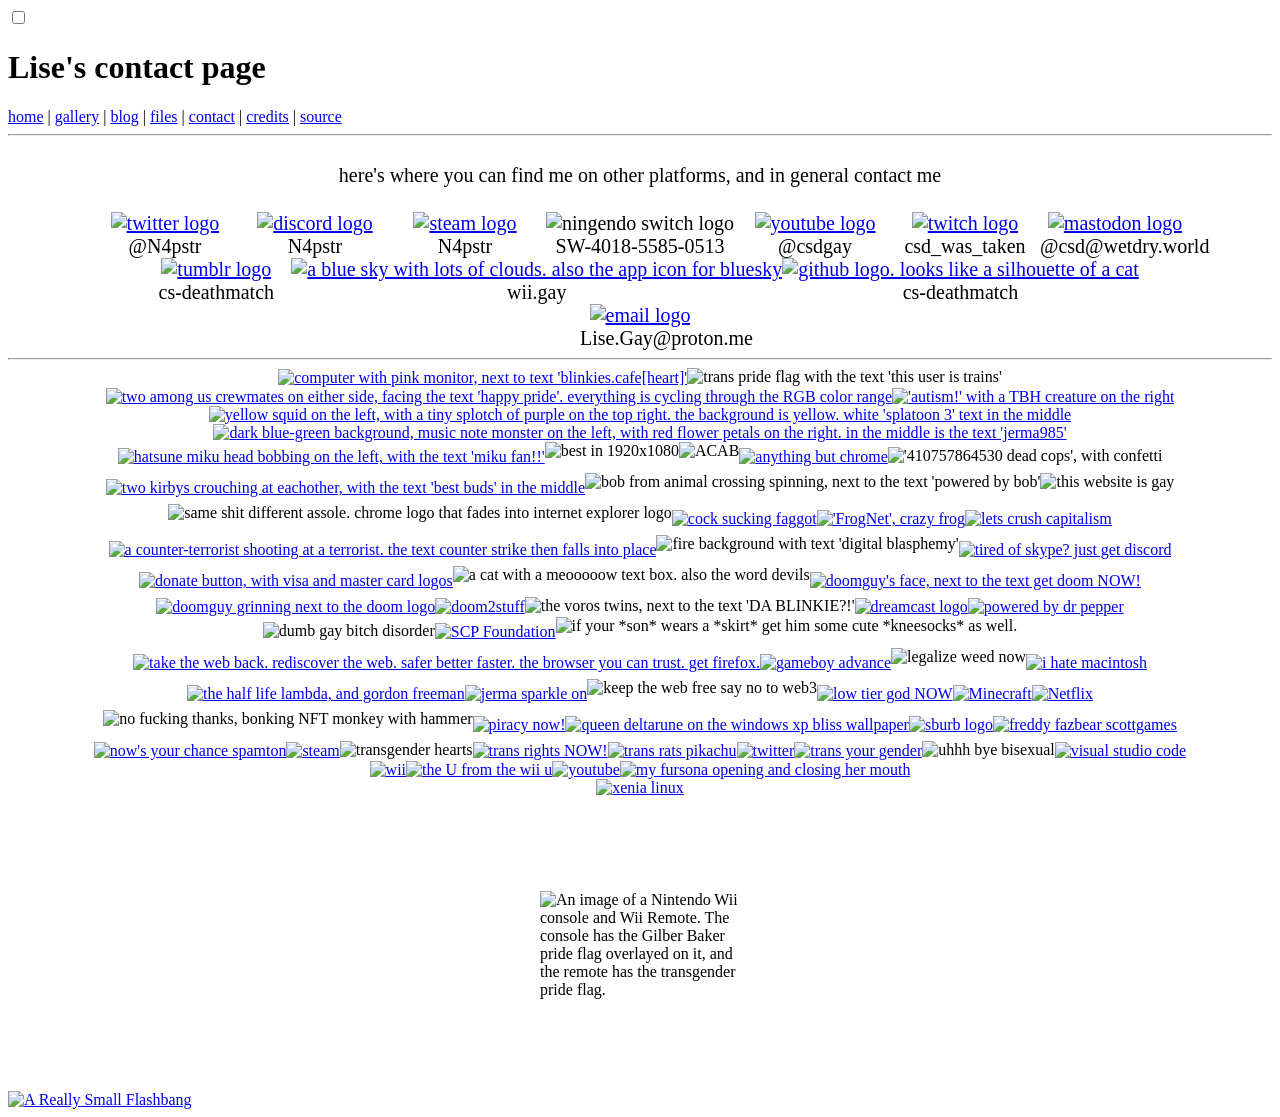
==== contact.html @ d02ccbb1 "Updated contact info" ====
<!DOCTYPE html>
<html lang="en">

<head>
    <!-- Primary Meta Tags -->
    <meta charset="utf-8">
	<meta name="viewport" content="width=device-width, initial-scale=1">
	<meta name="author" content="Lise Gay">
	<meta name="robots" content="index, follow">
	<meta name="rating" content="general">

    <title>Lise's contact page</title>
    <meta name="title" content="Lise's contact page" />
    <meta name="description" content="All the places you can find me online" />
    <meta name="theme-color" content="#C39FF0">

    <link rel="stylesheet" href="style.css">

    <!-- Twitter -->
    <meta property="twitter:card" content="summary_large_image" />
    <meta property="twitter:url" content="http://www.wii.gay/" />
    <meta property="twitter:title" content="Lise's contact page" />
    <meta property="twitter:description" content="All the places you can find me online" />
    <meta property="twitter:image" content="http://www.wii.gay/assets/banner_twitter.png" />

    <!-- Everything else(?) -->
    <meta property="og:type" content="website" />
    <meta property="og:url" content="http://www.wii.gay/" />
    <meta property="og:title" content="Lise's contact page" />
    <meta property="og:description" content="All the places you can find me online" />
    <meta property="og:image" content="http://www.wii.gay/assets/banner.png" />

    

</head>
<style>
.mainbox {
	display: flex;
	flex-direction: row;
	max-width: 1100px;
	width: 90%;
	margin: auto;
	justify-content: center;
	flex-wrap: wrap;
}
.maintext {
	margin-bottom: 5px;
	font-size: 125%;
	width: 800px;
}
img.wiipng{
	display: block;
	width: 200px;
	height: 200px;
	margin: auto;
}
.blinkies {
  display: flex;  
  flex-wrap: wrap;
  margin: auto;
  justify-content: center;
  align-items: center;
  max-width: 1100px;
}
.image {
  display: flex;  
  flex-wrap: wrap;
  margin: auto;
  justify-content: center;
  max-width: 1100px;
  flex-direction: row;
  font-size: 125%;
  text-align: center;

}

</style>
<body>
	<input type="checkbox" id="onekocheck" onclick="clickSound()"></input>
	<label for="onekocheck"></label>
	<script src="/oneko.js"></script>
	<script src="/phonealert.js"></script>
        <h1>Lise's contact page</h1>
		<nav>
            <a title="where you were then!" href="/">home</a> |
            <a title="a whole bunch of images and video" href="/gallery.html">gallery</a> |
            <a title="longer form thoughts. its a blog what did you expect" href="/blog.html">blog</a> |
			<a title="where i'll put whatever files im hosting here" href="/files.html">files</a> |
         <a title="all the places and ways you can find me" href="/contact.html">contact</a> |
         <!-- i am not figuring this out right now <a href="/RSS/">RSS</a> |-->
		 <a title="all the people who helped me with this" href="/credits.html">credits</a> |
		 <a target="_blank" title="the repo for this site on github" style="background-image: url(/assets/external-link.svg);background-repeat: no-repeat;background-position: top right;padding-right: 0.8em;" href="https://github.com/csd-was-taken/Webbed-Site">source</a>
		</nav>
        <hr>
	<div class="mainbox">
		<div class="maintext">
            <p style="text-align: center;">here's where you can find me on other platforms, and in general contact me</p>
        </div>
        <div class="image">
            <div><a href="https://twitter.com/N4pstr" target="_blank"><img src="/assets/logos/twitter.png" alt="twitter logo" width="200" width="200" title="it is NOT called X"></a> <p style="width: 150px;margin: auto;">@N4pstr</p></div>
            <div><a href="discord://-/users/318565245759127565"> <img src="/assets/logos/discord logo.png" alt="discord logo" title="this should open my profile in the discord client for you to friend request. but if it doesnt, the username is right there" width="200" width="200"></a> <p style="width: 150px;margin: auto;">N4pstr</p></div>  
            <div><a href="https://steamcommunity.com/id/N4pstr/" target="_blank"><img src="/assets/logos/steam.png" alt="steam logo" title="i honestly already have too many friends here so if i dont already know you, you're probably getting rejected" width="200" width="200"></a> <p style="width: 150px;margin: auto;">N4pstr</p></div>
			<div><img loading="lazy" src="/assets/logos/nintendo switch.png" alt="ningendo switch logo" title="its crazy how nintendo had a friends system down pat on the wii u, then went BACK to friend codes for the switch" width="200" height="200"><p style="width: 200px;margin: auto;">SW-4018-5585-0513</p></div>
			<div><a href="https://www.youtube.com/@csdgay" target="_blank"><img src="/assets/logos/youtube.png" alt="youtube logo" title="i mostly upload shit im not gonna lie" width="200" width="200"></a> <p style="width: 150px;margin: auto;">@csdgay</p></div>
            <div><a href="https://www.twitch.tv/csd_was_taken" target="_blank"><img src="/assets/logos/twitch.png" alt="twitch logo" title="i honestly cant remember the last time i used twitch but whatever" width="200" width="200"></a> <p style="width: 150px;margin: auto;">csd_was_taken</p></div>
            <div><a href="https://wetdry.world/@csd" target="_blank"><img src="/assets/logos/mastodon.png" alt="mastodon logo" title="honestly im not gonna use this shit much until twitter completely dies" width="200" width="200"></a> <p style="width: 150px;margin: auto;">@csd@wetdry.world</p></div>
            <div><a href="https://www.tumblr.com/blog/cs-deathmatch" target="_blank"><img src="/assets/logos/tumblr.png" alt="tumblr logo" title="i still dont get how tumbly works" width="200" width="200"></a> <p style="width: 150px;margin: auto;">cs-deathmatch</p></div>
            <div><a href="https://bsky.app/profile/wii.gay" target="_blank"><img src="/assets/logos/bluesky.png" alt="a blue sky with lots of clouds. also the app icon for bluesky" title="honestly i debated against even putting this here because it's literally just my website" width="200" width="200"></a> <p style="width: 150px;margin: auto;">wii.gay</p></div>
            <div><a href="https://github.com/cs-deathmatch" target="_blank"><img src="/assets/logos/github.png" alt="github logo. looks like a silhouette of a cat" title="i mean the source link is right up there in the nav bar but i figured i should throw this here" width="200" width="200"></a> <p style="width: 150px;margin: auto;">cs-deathmatch</p></div>
            <!--<div><a href="https://cash.app/$csdgay" target="_blank"><img src="/assets/logos/cashapp.png" alt="cashapp logo" title="you really dont have to but i like free money :3" width="200" width="200"></a> <p style="width: 150px;margin: auto;">$csdgay</p></div>
            <div><a href="https://account.venmo.com/u/csd_gay" target="_blank"><img src="/assets/logos/venmo.png" alt="venmo logo" title="again you REALLY dont have to. like even if you want to and are about to click, you dont gotta" width="200" width="200"></a> <p style="width: 150px;margin: auto;">csd_gay</p></div> -->
            <div><a href="mailto:lise.gay@proton.me" target="_blank"><img src="/assets/logos/email.png" alt="email logo" title="if absolutely EVERYTHING dies, you can always bet on email" width="200" width="200"></a> <p style="width: 150px;margin-top: auto; margin-bottom: auto; margin-left: 10%;">Lise.Gay@proton.me</p></div>
        </div>
    </div>
	<hr>

	<div class="blinkies">
		<a href="https://blinkies.cafe/wall" target="_blank"><img src="/blinkies/0121-blinkiescafe.gif" alt="computer with pink monitor, next to text 'blinkies.cafe[heart]'" title="blinkies!"></a>
		<img src="/blinkies/0023-trans-pride.gif" alt="trans pride flag with the text 'this user is trains'" title="trangener" height="20">
		<a href="https://youtu.be/WiGM7D2wZlI" target="_blank"><img src="/blinkies/0108-crewmate.gif" alt="two among us crewmates on either side, facing the text 'happy pride'. everything is cycling through the RGB color range" title="amogus"></a>
		<a href="https://youtu.be/w0JJlA6-QR8" target="_blank"><img src="/blinkies/0114-tbh.gif" alt="'autism!' with a TBH creature on the right" title="yippee!"></a>
		<a href="https://stat.ink/@csd" target="_blank"><img src="/blinkies/0129-splatoon3.gif" alt="yellow squid on the left, with a tiny splotch of purple on the top right. the background is yellow. white 'splatoon 3' text in the middle" title="i love splatoon i wish squids were real"></a>
		<a href="https://youtu.be/dA438RpaQ7g" target="_blank"><img src="/blinkies/0171-jerma.gif" alt="dark blue-green background, music note monster on the left, with red flower petals on the right. in the middle is the text 'jerma985'" title="king of the junjle"></a>
		<a href="https://youtu.be/xs6vAEjStjc" target="_blank"><img src="/blinkies/0178-mikuwink2.gif" alt="hatsune miku head bobbing on the left, with the text 'miku fan!!'" title="omg hatsune miku"></a>
		<img src="/blinkies/1080p.gif" alt="best in 1920x1080" title="sorry mobile users" height="31">
		<img src="/blinkies/acab.gif" alt="ACAB" title="yes, even your uncle" height="31">
		<a href="https://alternativeto.net/software/google-chrome/" target="_blank"><img src="/blinkies/anythingbut.gif" alt="anything but chrome" title="this includes chromium"></a>
		<img src="/blinkies/bajillion dead cops.gif" alt="'410757864530 dead cops', with confetti" title="This list is incomplete; you can help by expanding it." height="20">
		<a href="https://youtu.be/gzTSH51nOG4" target="_blank"><img src="/blinkies/best buds.gif" alt="two kirbys crouching at eachother, with the text 'best buds' in the middle" title="poyo"></a>
		<a href="https://bitwarden.com/" target="_blank"><img src="/blinkies/bitwarden.gif" alt="" title="use a password manager"></a>
		<img src="/blinkies/bob.gif" alt="bob from animal crossing spinning, next to the text 'powered by bob'" title="bob" height="31">
		<img src="/blinkies/bu12.gif" alt="this website is gay" title="by faggots for faggots" height="31">
		<img src="/blinkies/chrome.gif" alt="same shit different assole. chrome logo that fades into internet explorer logo" title="please just use firefox" height="31">
		<a href="/assets/gay sex.png" target="_blank"><img src="/blinkies/cocksuckingfaggot.gif" alt="cock sucking faggot" title="meeeeeee"></a>
		<a href="https://youtu.be/k85mRPqvMbE" target="_blank"><img src="/blinkies/crazyfrog.gif" alt="'FrogNet', crazy frog" title="Ring ding ding daa baa Baa aramba baa bom baa barooumba (Wh-wha-what's going on-on?)"></a>
		<a href="/assets/avgn capitalism.jpg" target="_blank"><img src="/blinkies/crushit.gif" alt="lets crush capitalism" title="more like CRAPitalism"></a>
		<a href="https://youtu.be/VqB1uoDTdKM" target="_blank"><img src="/blinkies/cs3.gif" alt="a counter-terrorist shooting at a terrorist. the text counter strike then falls into place" title="counter-strike: source (get it its like css)"></a>
		<img src="/blinkies/dbfire88.gif" alt="fire background with text 'digital blasphemy'" title="by putting this badge on my website i am going to hell" height="31">
		<a href="https://twitter.com/ZaminationZ/status/1669123770521362438" target="_blank"><img src="/blinkies/discord.gif" alt="tired of skype? just get discord" title="my discord is @csd btw"></a>
		<a href="https://account.venmo.com/u/csd_gay" target="_blank"><img src="/blinkies/donate.gif" alt="donate button, with visa and master card logos" title="gimmie money"></a>
		<img src="/blinkies/devils_button.gif" alt="a cat with a meooooow text box. also the word devils" title="all cats are inhabited by demons. this is a good thing" height="31">
		<a href="https://zdoom.org/downloads" target="_blank"><img src="/blinkies/getdoomnow.gif" alt="doomguy's face, next to the text get doom NOW!" title="doom is such a good game you should play it"></a>
		<a href="https://archive.org/download/doom-play/DOOM.zip" target="_blank"><img src="/blinkies/doombut.gif" alt="doomguy grinning next to the doom logo" title="come on do it just download doom"></a>
		<a href="https://archive.org/download/Doom-2/Doom2.zip" target="_blank"><img src="/blinkies/doom2stuff.gif" alt="doom2stuff" title="come on do it play the video game"></a>
		<img src="/blinkies/da blinkie.gif" alt="the voros twins, next to the text 'DA BLINKIE?!'" title="WHO CODED THE MONA LISE-A?" height="20">
		<a href="/assets/dreamcast.png" target="_blank"><img src="/blinkies/dreamcast.gif" alt="dreamcast logo" title="i wanna play the dreamcast version of half life some time"></a>
		<a href="https://www.tiktok.com/t/ZT8egmWKq/" target="_blank"><img src="/blinkies/drpepper.gif" alt="powered by dr pepper" title="did you know that dr pepper was designed to taste like what a soda fountain smelled like?"></a>
		<img src="/blinkies/dumb gay bitch.gif" alt="dumb gay bitch disorder" title="meeeeee" height="20">
		<a href="https://scp-wiki.wikidot.com/scp-507" target="_blank"><img src="/blinkies/e-scp.gif" alt="SCP Foundation" title="my favorite's probably 507 but 3008 is pretty cool"></a>
		<img src="/blinkies/femboy.gif" alt="if your *son* wears a *skirt* get him some cute *kneesocks* as well." title="femboy and cum cum" height="31">
		<a href="https://www.mozilla.org/en-US/firefox/new/" target="_blank"><img src="/blinkies/fftake.gif" alt="take the web back. rediscover the web. safer better faster. the browser you can trust. get firefox." title="best browser goat 18 years running"></a>
		<a href="https://gbatemp.net/" target="_blank"><img src="/blinkies/gbanet.gif" alt="gameboy advance" title="more like GAYboy advance :sunglasses:"></a>
		<img src="/blinkies/hash_now.gif" alt="legalize weed now" title="isnt this shit better for you than alcohol? like you can absolutely drink yourself to death but there's never been a recorded case of a weed overdose" height="31">
		<a href="/assets/maclinux.png" target="_blank"><img src="/blinkies/hatemac_b.gif" alt="i hate macintosh" title="i'm a windows user for now but as soon as win10 loses support im switching to linux"></a>
		<a href="https://youtu.be/PRUaP0HNt9U" target="_blank"><img src="/blinkies/hl.gif" alt="the half life lambda, and gordon freeman" title="god i love the goldsrc engine"></a>
		<a href="https://www.google.com/search?client=firefox-b-1-d&q=is+today+wednesday" target="_blank"><img src="/blinkies/jerma.gif" alt="jerma sparkle on" title="it's wednesday!"></a>
		<img src="/blinkies/keep.gif" alt="keep the web free say no to web3" title="why would i want to move on to web3, i'm literally taking a step back from web2 by making this site lmao" height="31">
		<a href="https://youtu.be/Wo-Ma3zc-Oo" target="_blank"><img src="/blinkies/kys_now.gif" alt="low tier god NOW" title="Keep Yourself Safe :3"></a>
		<a href="https://namemc.com/profile/csd_.2" target="_blank"><img src="/blinkies/minecraft.gif" alt="Minecraft" title="Minceraft"></a>
		<a href="https://vimm.net/vault/64089" target="_blank"><img src="/blinkies/netflix-88x31.gif" alt="Netflix" title="netflix on the wii was such a fucking vibe, im so sad it doesnt work anymore #lostmedia"></a>
		<img src="/blinkies/nofuckingthanks.gif" alt="no fucking thanks, bonking NFT monkey with hammer" title="yknow crypto and the blockchain is one of those things that was *almost* cool and coulda been sick, but fucking captialism had to ruin everything. like sending money online without having to deal with banks or exchange rates yknow" height="31">
		<a href="https://old.reddit.com/r/Piracy/wiki/megathread" target="_blank"><img src="/blinkies/piracy.gif" alt="piracy now!" title="its really not hard"></a>
		<a href="https://youtu.be/bfBO5dGlmrE" target="_blank"><img src="/blinkies/queen deltarune.gif" alt="queen deltarune on the windows xp bliss wallpaper" title="kris get the jermnana"></a>
		<a href="http://413.gay" target="_blank"><img src="/blinkies/sburb.gif" alt="sburb logo" title="homest"></a>
		<a href="https://youtu.be/a3HmfkVeH4o" target="_blank"><img src="/blinkies/scottgames.gif" alt="freddy fazbear scottgames" title="FIVE NIGHTS AT FREDDDYYYYYSSSS IS THIS WHERE YOU WANNA BE I JUST DONT GETTTT ITTTTT TELL ME WHY DO YOU WANT TO STAY FIVE NIGHTS AT FREDDYYYYYSSSSSS"></a>
		<a href="https://youtu.be/OTh571167_4" target="_blank"><img src="/blinkies/spamson.gif" alt="now's your chance spamton" title="NOW'S YOUR CHANCE TO BE A [BIG SHOT]"></a>
		<a href="https://steamcommunity.com/id/csd_gay/" target="_blank"><img src="/blinkies/steam.gif" alt="steam" title="yall ever play fuckinnnnn portal (2007)"></a>
		<img src="/blinkies/trans hearts.gif" alt="transgender hearts" title="trangener" height="20">
		<a href="https://www.google.com/search?client=firefox-b-1-d&q=what+is+now" target="_blank"><img src="/blinkies/transnow2.gif" alt="trans rights NOW!" title="preferrably trans rights a few years ago, but better late than never"></a>
		<a href="https://transrats.neocities.org/" target="_blank"><img src="/blinkies/transrats.gif" alt="trans rats pikachu" title="did u know that the only gender difference between male and female pikachus is their tail? thats pretty cool if you ask me"></a>
		<a href="https://twitter.com/cs_deathmatch" target="_blank"><img src="/blinkies/twitterbutton.gif" alt="twitter" title="this is like the third link to my twitter on the main page lmao"></a>
		<a href="https://costplusdrugs.com/medications/estradiol-0_5mg-tablet/" target="_blank"><img src="/blinkies/tyg.gif" alt="trans your gender" title="come on its so easy just take the blue pill neo"></a>
		<img src="/blinkies/uhh bye.gif" alt="uhhh bye bisexual" title="listen just because im bisexual doesnt make me funny idk what to write here" height="20">
		<a href="https://code.visualstudio.com/" target="_blank"><img src="/blinkies/vscbutton.gif" alt="visual studio code" title="how i made this!"></a>
		<a href="https://wii.guide/" target="_blank"><img src="/blinkies/wii.gif" alt="wii" title="fun fact: modding my wii when i was like 13 is why im Online™"></a>
		<a href="https://wiiu.hacks.guide" target="_blank"><img src="/blinkies/wiiu.png" alt="the U from the wii u" title="i am a wii u defender and i will stay like this until the day i die"></a>
		<a href="https://www.youtube.com/channel/UC6sfV-z31QIY1bNN8mSmTNA" target="_blank"><img src="/blinkies/ytbutton.gif" alt="youtube" title="this is where i post shit /derogatory"></a>
		<a href="https://twitter.com/inkocat/status/1532345416771158016" target="_blank"><img src="/blinkies/lise badge!!!.gif" alt="my fursona opening and closing her mouth" title="me!!!"></a>
</div>
	<div class="blinkies">
		<a href="https://xenia-linux-site.glitch.me/" target="_blank"><img src="/blinkies/xenia.gif" alt="xenia linux" title="xenia!!! she's trans!!!!!"></a>
	</div>
	<iframe src="https://john.citrons.xyz/embed?ref=wii.gay" style="margin-left:auto;display:block;margin-right:auto;max-width:732px;width:100%;height:94px;border:none;"></iframe>
	<img src="/assets/gay_wii.png" alt="An image of a Nintendo Wii console and Wii Remote. The console has the Gilber Baker pride flag overlayed on it, and the remote has the transgender pride flag." class="wiipng" title="a gay wii, get it?">
	<div><a href="/flash.html"><img src="/assets/flashbang 64.png" alt="A Really Small Flashbang" class="flashbang"></a></div>
	 </body>
</html>
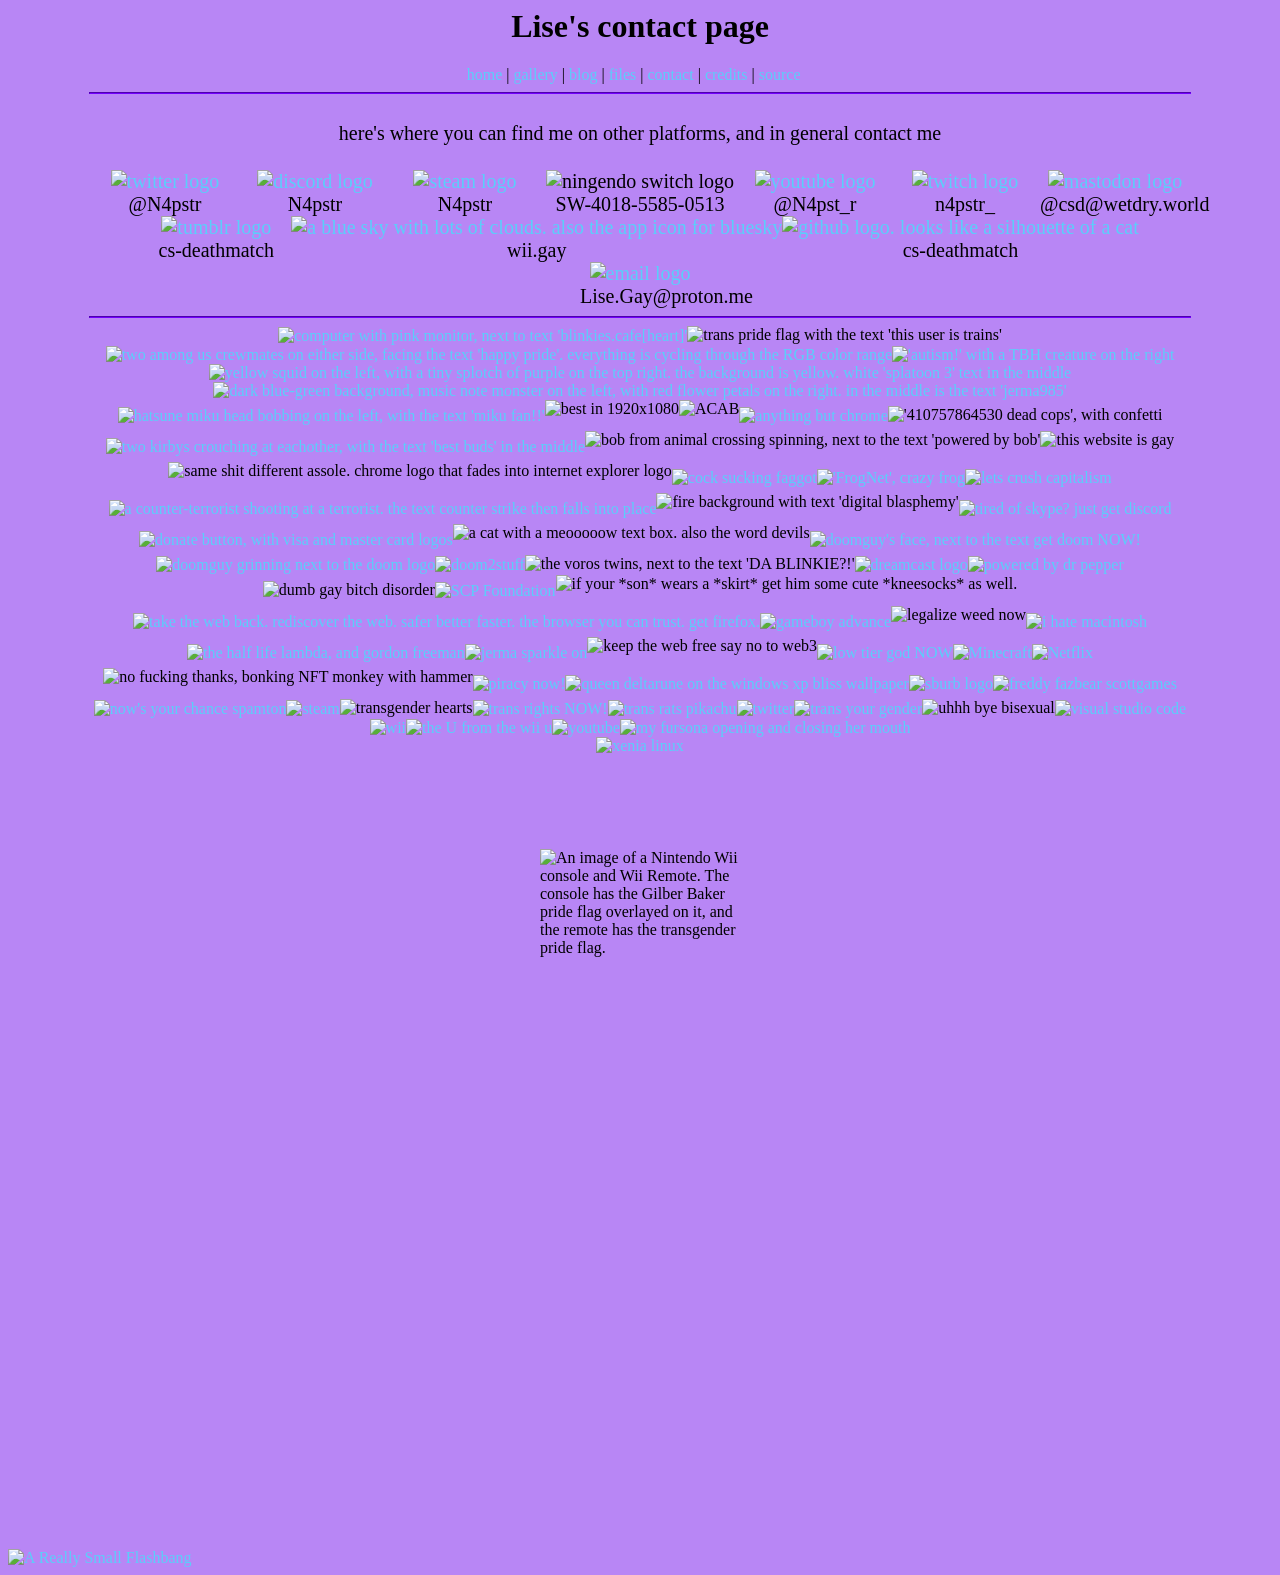
==== commit d4954251: "Updated site Updated index, added minecraft world download, added spash" ====
--- a/contact.html
+++ b/contact.html
@@ -101,8 +101,8 @@
             <div><a href="discord://-/users/318565245759127565"> <img src="/assets/logos/discord logo.png" alt="discord logo" title="this should open my profile in the discord client for you to friend request. but if it doesnt, the username is right there" width="200" width="200"></a> <p style="width: 150px;margin: auto;">N4pstr</p></div>  
             <div><a href="https://steamcommunity.com/id/N4pstr/" target="_blank"><img src="/assets/logos/steam.png" alt="steam logo" title="i honestly already have too many friends here so if i dont already know you, you're probably getting rejected" width="200" width="200"></a> <p style="width: 150px;margin: auto;">N4pstr</p></div>
 			<div><img loading="lazy" src="/assets/logos/nintendo switch.png" alt="ningendo switch logo" title="its crazy how nintendo had a friends system down pat on the wii u, then went BACK to friend codes for the switch" width="200" height="200"><p style="width: 200px;margin: auto;">SW-4018-5585-0513</p></div>
-			<div><a href="https://www.youtube.com/@csdgay" target="_blank"><img src="/assets/logos/youtube.png" alt="youtube logo" title="i mostly upload shit im not gonna lie" width="200" width="200"></a> <p style="width: 150px;margin: auto;">@csdgay</p></div>
-            <div><a href="https://www.twitch.tv/csd_was_taken" target="_blank"><img src="/assets/logos/twitch.png" alt="twitch logo" title="i honestly cant remember the last time i used twitch but whatever" width="200" width="200"></a> <p style="width: 150px;margin: auto;">csd_was_taken</p></div>
+			<div><a href="https://www.youtube.com/@N4pst_r" target="_blank"><img src="/assets/logos/youtube.png" alt="youtube logo" title="i mostly upload shit im not gonna lie" width="200" width="200"></a> <p style="width: 150px;margin: auto;">@N4pst_r</p></div>
+            <div><a href="https://www.twitch.tv/n4pstr_" target="_blank"><img src="/assets/logos/twitch.png" alt="twitch logo" title="i honestly cant remember the last time i used twitch but whatever" width="200" width="200"></a> <p style="width: 150px;margin: auto;">n4pstr_</p></div>
             <div><a href="https://wetdry.world/@csd" target="_blank"><img src="/assets/logos/mastodon.png" alt="mastodon logo" title="honestly im not gonna use this shit much until twitter completely dies" width="200" width="200"></a> <p style="width: 150px;margin: auto;">@csd@wetdry.world</p></div>
             <div><a href="https://www.tumblr.com/blog/cs-deathmatch" target="_blank"><img src="/assets/logos/tumblr.png" alt="tumblr logo" title="i still dont get how tumbly works" width="200" width="200"></a> <p style="width: 150px;margin: auto;">cs-deathmatch</p></div>
             <div><a href="https://bsky.app/profile/wii.gay" target="_blank"><img src="/assets/logos/bluesky.png" alt="a blue sky with lots of clouds. also the app icon for bluesky" title="honestly i debated against even putting this here because it's literally just my website" width="200" width="200"></a> <p style="width: 150px;margin: auto;">wii.gay</p></div>
--- a/style.css
+++ b/style.css
@@ -0,0 +1,131 @@
+body {
+	background-color: rgb(184, 134, 245);
+	cursor: url('cursors/wii-pointer-ccw.cur'), auto;
+}
+h1{
+	margin-top: 5px;
+	font-family: Comic Sans ms;
+	text-align: center;
+}
+h2{
+	margin-top: 5px;
+	margin-bottom: 5px;
+	font-family: 'pixter-granularregular';
+    src: url('font/pixter_granular-webfont.woff2') format('woff2'),
+         url('font/pixter_granular-webfont.woff') format('woff');
+    font-weight: normal;
+    font-style: normal;
+	text-align: center;
+}
+a:link {
+  color: rgb(91, 206, 250);
+  text-decoration: none;
+}
+a:visited {
+    color: rgb(115, 0, 255);
+    text-decoration: none;
+}
+a:hover {
+    color: rgba(0, 0, 0, 0);
+    text-decoration: underline;
+	cursor: url('cursors/wii-pointer-blue-ccw.cur'), auto;
+}
+
+hr {
+	border-color: rgb(115, 0, 255);
+	max-width: 1100px;
+	width: 90%;
+	margin: 15 100;
+	text-align: left;
+}
+nav{
+	text-align: center;
+}
+
+img.wiipng{
+	display: block;
+	width: 200px;
+	height: 200px;
+	margin: auto;
+}
+
+@font-face {
+    font-family: 'pixter-granularregular';
+    src: url('font/pixter_granular-webfont.woff2') format('woff2'),
+         url('font/pixter_granular-webfont.woff') format('woff');
+    font-weight: normal;
+    font-style: normal;
+
+}
+@font-face {
+    font-family: 'minecraft';
+    src: url('font/minecraft.woff') format('woff'),
+         url('font/minecraft.woff2') format('woff2');
+    font-weight: normal;
+    font-style: normal;
+}
+
+p {
+	font-family: 'pixter-granularregular';
+}
+
+nav {
+	font-family: 'pixter-granularregular';
+}
+
+a[href^="http"]:not(:has(img)) {
+	background-image: url(assets/external-link.svg);
+	background-repeat: no-repeat;
+	background-position: top right;
+	padding-right: 0.6em;
+}
+
+
+.navtext * {
+	all: initial;
+	font-family: 'pixter-granularregular';
+  }
+
+  .flashbang {
+	width: 32px;
+	height: 32px;
+	margin: 500px 0 0;
+	text-align: left;
+}
+.splashtext {
+	display: flex;
+	flex-direction: row;
+	max-width: 1100px;
+	width: 90%;
+	margin-left: auto;
+	margin-right: auto;
+	margin-top: -2px;
+	justify-content: center;
+	flex-wrap: wrap;
+}
+
+#onekocheck:checked ~ #oneko {
+	display: none;
+}
+
+#onekocheck {
+	display: none
+}
+#onekocheck + label {
+	content: url("/assets/oneko/oneko sit button.png");
+	width: 40px;
+	image-rendering: pixelated;
+	position: fixed;
+	top: 10px;
+	right: 10px;
+}
+#onekocheck:hover + label {
+	content: url("assets/oneko/oneko sit button hover.png");
+}
+#onekocheck:checked + label {
+	content: url("assets/oneko/oneko sleep button.png");
+}
+
+#onekocheck:checked:hover + label {
+	content: url("assets/oneko/oneko sleep button hover.png");
+}
